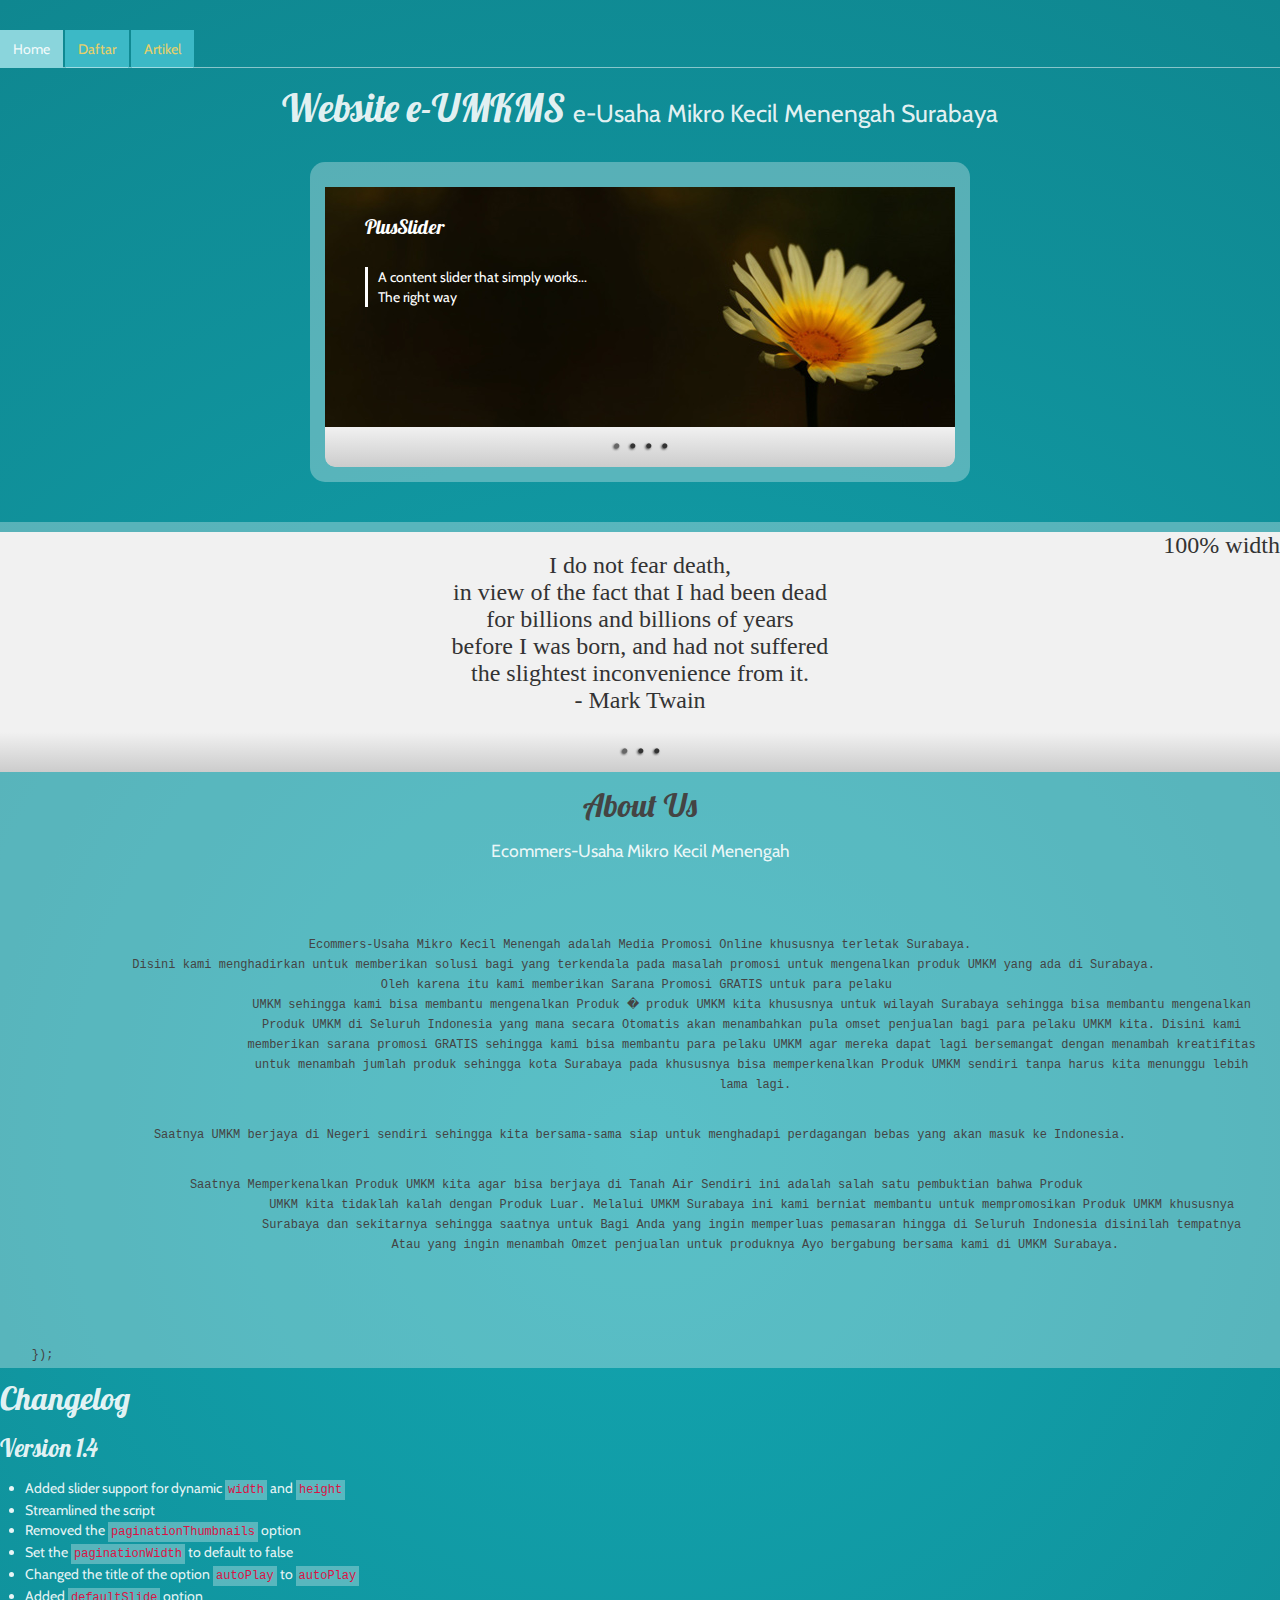
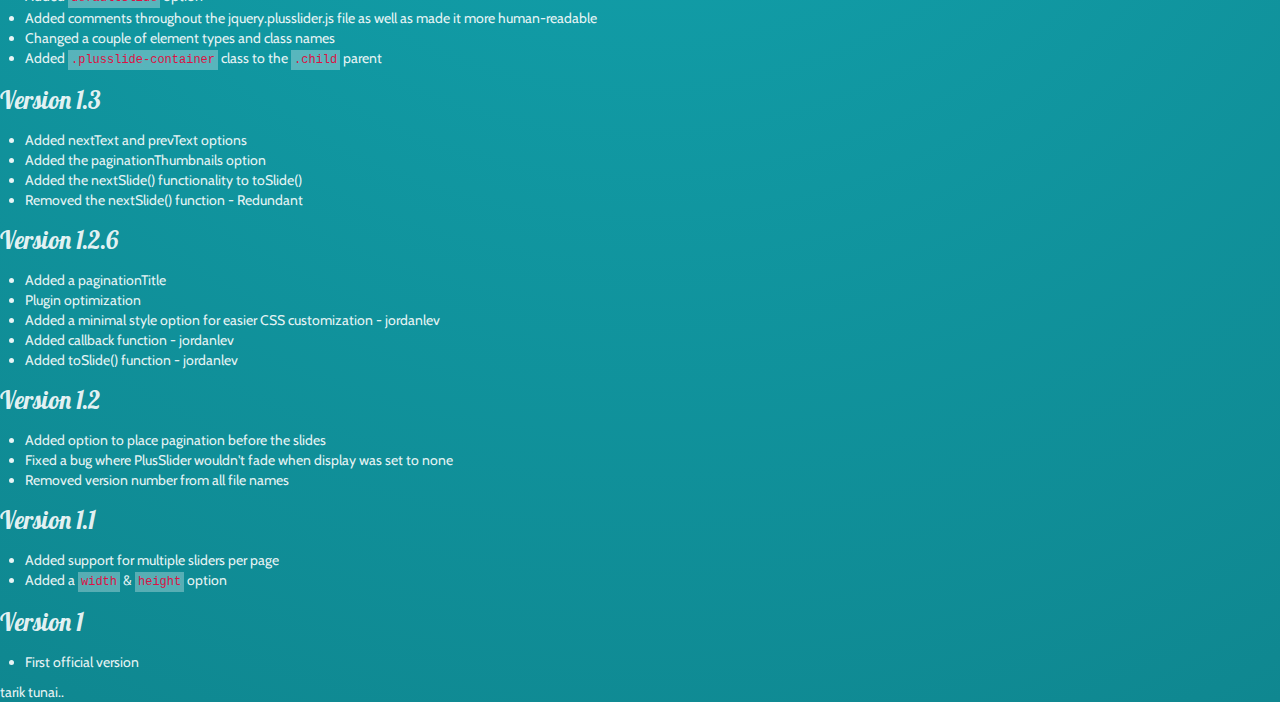
==== trunk/eumkms/index.html @ 77827a0a "UC001 User Membuka Halaman Utama dari e-Umkms dana akan menemukan beberapa menu" ====
<!DOCTYPE html>
<html>
<head>
	<meta charset="utf-8">
	<title>e-UMKMS | e-Usaha Mikro Kecil Menengah</title>
	<link rel="stylesheet" type="text/css" href="css/style.css" />
	<link rel="stylesheet" type="text/css" href="css/plusslider.css" />
	<link href="css/bootstrap.css" rel="stylesheet" type="text/css">
	<script type="text/javascript" src="http://ajax.googleapis.com/ajax/libs/jquery/1.7.0/jquery.min.js"></script>
	<script type='text/javascript' src='js/jquery.plusslider.js'></script>
	<script type='text/javascript' src='js/jquery.easing.1.3.js'>
	</script>
	<script type='text/javascript'>
	$(document).ready(function(){

		$('#slider').plusSlider({
			sliderEasing: 'easeInOutExpo', // Anything other than 'linear' and 'swing' requires the easing plugin
			autoPlay: true,
			paginationPosition: 'append',
			sliderType: 'slider' // Choose whether the carousel is a 'slider' or a 'fader'
		});

		$('#slider2').plusSlider({
			displayTime: 2000, // The amount of time the slide waits before automatically moving on to the next one. This requires 'autoPlay: true'
			sliderType: 'fader', // Choose whether the carousel is a 'slider' or a 'fader'
			width: 500, // Overide the default CSS width
			height: 250 // Overide the default CSS width
		});

		$('#slider3').plusSlider({
			sliderEasing: 'easeInOutExpo', // Anything other than 'linear' and 'swing' requires the easing plugin
			fullWidth: true,
			sliderType: 'slider' // Choose whether the carousel is a 'slider' or a 'fader'
		});

	});
	</script>
</head>
<body>
	<div id="page-wrap">
		<div id="content">
			    <div class="page-header">
				<ul class="nav nav-tabs">
				<li class="active">
				<a href="#">Home</a>
				</li>
				<li><a href="#">Daftar</a></li>
				<li><a href="#">Artikel</a></li>
				</ul>
				<h1>Website e-UMKMS  <small>e-Usaha Mikro Kecil Menengah Surabaya</small></h1>
				</div>
         		<div id="slider">
							
				<div data-title="PlusSlider" class="slide1">
					<div>
						<h2>PlusSlider</h2>
						<p>
							A content slider that simply works...<br />
							The right way
						</p>
					</div>
				</div>

				<a data-title="Tree" href="#"><img src="images/tree.jpg" alt="" height="250" width="351" /></a>
				
				<img data-title="Sunset" src="images/clouds.jpg" alt="" height="134" width="630" />
				
				<img data-title="Stop Sign" src="images/image4.jpg" alt="" height="250" width="630" />
				
			</div>
			<br /><br />
			<div id="slider3">
				<div data-title="Quote" class="quote">
					I do not fear death,<br />
					in view of the fact that I had been dead<br />
					for billions and billions of years<br />
					before I was born, and had not suffered<br />
					the slightest inconvenience from it.<br />
					- Mark Twain
				</div>
				<div data-title="Quote2" class="quote2">
					The difference between the right word<br />
					and the almost right word is the difference<br />
					between lightning and a lightning bug.<br />
					- Mark Twain
				</div>
				<div data-title="Quote3" class="quote3">
					Nature knows no indecencies;<br />
					man invents them.<br />
					- Mark Twain
				</div>
			</div>
				<pre><code><center><h2>About Us<small><br>Ecommers-Usaha Mikro Kecil Menengah</br></small></h2></center>

				<p align ="center">Ecommers-Usaha Mikro Kecil Menengah adalah Media Promosi Online khususnya terletak Surabaya.<br> Disini kami menghadirkan untuk memberikan solusi bagi yang terkendala pada masalah promosi untuk mengenalkan produk UMKM yang ada di Surabaya.</br>Oleh karena itu kami memberikan Sarana Promosi GRATIS untuk para pelaku 
				UMKM sehingga kami bisa membantu mengenalkan Produk � produk UMKM kita khususnya untuk wilayah Surabaya sehingga bisa membantu mengenalkan 
				Produk UMKM di Seluruh Indonesia yang mana secara Otomatis akan menambahkan pula omset penjualan bagi para pelaku UMKM kita. Disini kami 
				memberikan sarana promosi GRATIS sehingga kami bisa membantu para pelaku UMKM agar mereka dapat lagi bersemangat dengan menambah kreatifitas 
				untuk menambah jumlah produk sehingga kota Surabaya pada khususnya bisa memperkenalkan Produk UMKM sendiri tanpa harus kita menunggu lebih 
				lama lagi.</p> <p align ="center">Saatnya UMKM berjaya di Negeri sendiri sehingga kita bersama-sama siap untuk menghadapi perdagangan bebas yang akan masuk ke Indonesia.
				<p align ="center">Saatnya Memperkenalkan Produk UMKM kita agar bisa berjaya di Tanah Air Sendiri ini adalah salah satu pembuktian bahwa Produk 
				UMKM kita tidaklah kalah dengan Produk Luar. Melalui UMKM Surabaya ini kami berniat membantu untuk mempromosikan Produk UMKM khususnya 
				Surabaya dan sekitarnya sehingga saatnya untuk Bagi Anda yang ingin memperluas pemasaran hingga di Seluruh Indonesia disinilah tempatnya 
				Atau yang ingin menambah Omzet penjualan untuk produknya Ayo bergabung bersama kami di UMKM Surabaya.</center></p>
				<br>

    });</code></pre>				
				<h2>Changelog</h2>
				<h3>Version 1.4</h3>
				<ul>
					<li>Added slider support for dynamic <code>width</code> and <code>height</code></li>
					<li>Streamlined the script</li>
					<li>Removed the <code>paginationThumbnails</code> option</li>
					<li>Set the <code>paginationWidth</code> to default to false</li>
					<li>Changed the title of the option <code>autoPlay</code> to <code>autoPlay</code></li>
					<li>Added <code>defaultSlide</code> option</li>
					<li>Added comments throughout the jquery.plusslider.js file as well as made it more human-readable</li>
					<li>Changed a couple of element types and class names</li>
					<li>Added <code>.plusslide-container</code> class to the <code>.child</code> parent</li>
				</ul>
				<h3>Version 1.3</h3>
				<ul>
					<li>Added nextText and prevText options</li>
					<li>Added the paginationThumbnails option</li>
					<li>Added the nextSlide() functionality to toSlide()</li>
					<li>Removed the nextSlide() function - Redundant</li>
				</ul>
				<h3>Version 1.2.6</h3>
				<ul>
					<li>Added a paginationTitle</li>
					<li>Plugin optimization</li>
					<li>Added a minimal style option for easier CSS customization - jordanlev</li>
					<li>Added callback function - jordanlev</li>
					<li>Added toSlide() function - jordanlev</li>
				</ul>

				<h3>Version 1.2</h3>
				<ul>
					<li>Added option to place pagination before the slides</li>
					<li>Fixed a bug where PlusSlider wouldn't fade when display was set to none</li>
					<li>Removed version number from all file names</li>
				</ul>

				<h3>Version 1.1</h3>
				<ul>
					<li>Added support for multiple sliders per page</li>
					<li>Added a <code>width</code> &amp; <code>height</code> option</li>
				</ul>
				<h3>Version 1</h3>
				<ul>
					<li>First official version</li>
				</ul>
			</div>
		</div>
	</div>
</body>
</html>

tarik tunai..
---- trunk/eumkms/css/style.css ----
/* Custom Slider Styling */
* { margin: 0; padding: 0; }
img { display: block; }

.slide1 { background: url(../images/image1.jpg) no-repeat left top; height: 210px; padding: 20px 40px; width: 550px; }
.slide1 h2 { color: #fff; font-size: 20px; margin: 0 0 20px 0; text-align: left; }
.slide1 p { border-left: 3px solid #fff; color: #fff; padding: 0 0 0 10px; }
.quote, .quote2, .quote3 { height: 170px; padding: 20px 0; width: 580px; font: 24px Georgia, serif; text-align: center; width: 100%; position: relative; }
.quote { background: #f1f1f1; color: #333; }
.quote2 { background: #333; color: #f1f1f1; }
.quote3 { background: #666; color: #f1f1f1; }

.quote:after, .quote2:after, .quote3:after { content: '100% width'; position: absolute; right: 0; top: 0; }

.plusslider.slider3, .plusslider.slider3 .plusslider-pagination-wrapper { border: none; border-radius: 0; }

/* Page Styling */
body { background: #333; color: #fff; font: 14px Verdana, sans-serif; }
h1 { font: 52px/122px Arial, serif; text-align: center; }
#page-wrap { margin: 0 auto; max-width: 100%; }

#download { 
	border: 1px solid #485e5b; 
	padding: 5px 10px; 
	font: 20px/80px sans-serif; 
	text-align: center; 
	position: relative; 
	top: -7px;
	-webkit-border-radius: 5px; 
	   -moz-border-radius: 5px; 
	        border-radius: 5px; 
	-webkit-box-shadow: 0 0 10px #666;
	   -moz-box-shadow: 0 0 10px #666; 
	        box-shadow: 0 0 10px #666; 
	background-color: #506663; 
	background-image: -webkit-gradient(linear, 0% 0%, 0% 100%, from(#627c78), to(#506663)); 
	background-image:    -moz-linear-gradient(100% 100% 90deg, #506663, #627c78); 
	background-image:     -ms-gradient(linear, 0% 0%, 0% 100%, from(#627c78), to(#506663)); 
	background-image:      -o-gradient(linear, 0% 0%, 0% 100%, from(#627c78), to(#506663)); 
	background-image:         gradient(linear, 0% 0%, 0% 100%, from(#627c78), to(#506663)); 
}

#download:hover { background: #435553; border: 1px solid #435553; text-decoration: none; }
#features h2 { margin: 20px 0 10px 0; font: 36px Georgia, serif; text-align: left; }
#features h3 { margin:20px 0 10px 0; font: bold 18px Verdana, sans-serif; }
#features p { padding: 3px 0; }
#features li { padding: 6px 0; }
#features li:before { content: "}"; margin-right: 5px; }
#features pre { background: #f1f1f1; color: #333; overflow: auto; padding: 16px 5px 5px; line-height: 22px; font-size: 14px; }
#features span.amp { font: 18px Georgia, serif; }
em { font-style: italic; }
strong { font-weight: bold; }
---- trunk/eumkms/css/plusslider.css ----
/**
	plusslider Version 1.4.6
	By Jamy Golden
	http://css-plus.com
**/

/* plusslider Styling */
.plusslider-container { position: relative; left: 0; }

.plusslider {
	-webkit-background-clip: padding;
	   -moz-background-clip: padding;
			background-clip: padding-box;
	-webkit-border-radius: 15px;
	   -moz-border-radius: 15px;
			border-radius: 15px;
	background-color: rgba(255, 255, 255, 0.3);
	border: 15px solid rgba(255, 255, 255, 0.3);
	height: 250px;
	margin: 0 auto;
	padding-bottom: 40px;
	overflow: hidden;
	position: relative;
}

.plusslider .child { float: left; }

/* Controls */
.plusslider-pagination-wrapper {
	background-color: #f1f1f1; /* fallback color */
	background-image: url(../images/svg-gradient.svg); /* Gradient support for IE9 and Opera */
	background-image: -webkit-gradient(linear, 0% 0%, 0% 100%, from(#f1f1f1), to(#ccc));
	background-image:    -moz-linear-gradient(100% 100% 90deg, #ccc, #f1f1f1);
	background-image:     -ms-linear-gradient(100% 100% 90deg, #ccc, #f1f1f1);
	background-image:      -o-linear-gradient(100% 100% 90deg, #ccc, #f1f1f1);
	background-image:         linear-gradient(100% 100% 90deg, #ccc, #f1f1f1);
	-webkit-border-bottom-left-radius: 10px;
	-webkit-border-bottom-right-radius: 10px;
	   -moz-border-radius-bottomleft: 10px;
	   -moz-border-radius-bottomright: 10px;
			border-bottom-left-radius: 10px;
			border-bottom-right-radius: 10px;
	-webkit-background-clip: padding;
	   -moz-background-clip: padding;
			background-clip: padding-box;
	height: 40px;
	width: 100%;
	position: absolute;
	left: 0;
	bottom: 0;
	z-index: 500;
}

.plusslider-pagination {
	display: table;
	margin: 0 auto;
	padding: 15px 0;
}

.plusslider-pagination li {
	background: url(../images/plus-sprite.png) no-repeat left top;
	cursor: pointer;
	display: block;
	float: left;
	font-size: 0;
	height: 10px;
	margin: 0 3px;
	text-indent: -9999px; /*IE6 fix */
	width: 10px;
	position: relative;
}

.plusslider-pagination .current, .plusslider-pagination li:hover {
	background-position: -10px 0;
}

.plusslider-arrows li {
	background: url(../images/plus-sprite.png) no-repeat left top;
	cursor: pointer;
	display: block;
	height: 32px;
	margin-top: -16px;
	opacity: 0;
	width: 32px;
	position: absolute;
	top: 50%;
	z-index: 200;
	text-indent: -9999px;

	/* Fade in/out .arrows on hover */
	-webkit-transition-property: opacity;
	-webkit-transition-duration: 0.2s;
	-webkit-transition-timing-function: ease-in;
	   -moz-transition-property: opacity;
	   -moz-transition-duration: 0.2s;
	   -moz-transition-timing-function: ease-in;
		-ms-transition-property: opacity;
		-ms-transition-duration: 0.2s;
		-ms-transition-timing-function: ease-in;
		 -o-transition-property: opacity;
		 -o-transition-duration: 0.2s;
		 -o-transition-timing-function: ease-in;
			transition-property: opacity;
			transition-duration: 0.2s;
			transition-timing-function: ease-in;
}

.plusslider:hover .plusslider-arrows li {opacity: 1; }
.plusslider-arrows .prev {background-position: 0 -10px; left: 10px; }
.plusslider-arrows .prev:hover {background-position: 0 -42px; left: 10px; }
.plusslider-arrows .next {background-position: -33px -10px; right: 10px; }
.plusslider-arrows .next:hover {background-position: -33px -42px; }

/* PlusFader Specific */
.plustype-fader .child { display: none; position: absolute; left: 0; top: 0; }
.plustype-fader .current { z-index: 2; }
.plustype-fader .plusslider-pagination { position: relative; z-index: 200; }

/* no-javascript fallback */
	.plusslider-container > * { display: none; }
	.plusslider-container > *:first-child { display: block; }
/* End no-javascript fallback */
.plusslider-container .child { display: block; } /* Counter no-js fallback for cloned elements. Necessary for infiniteSlide. Without this the DOM doesn't know the position of the element */
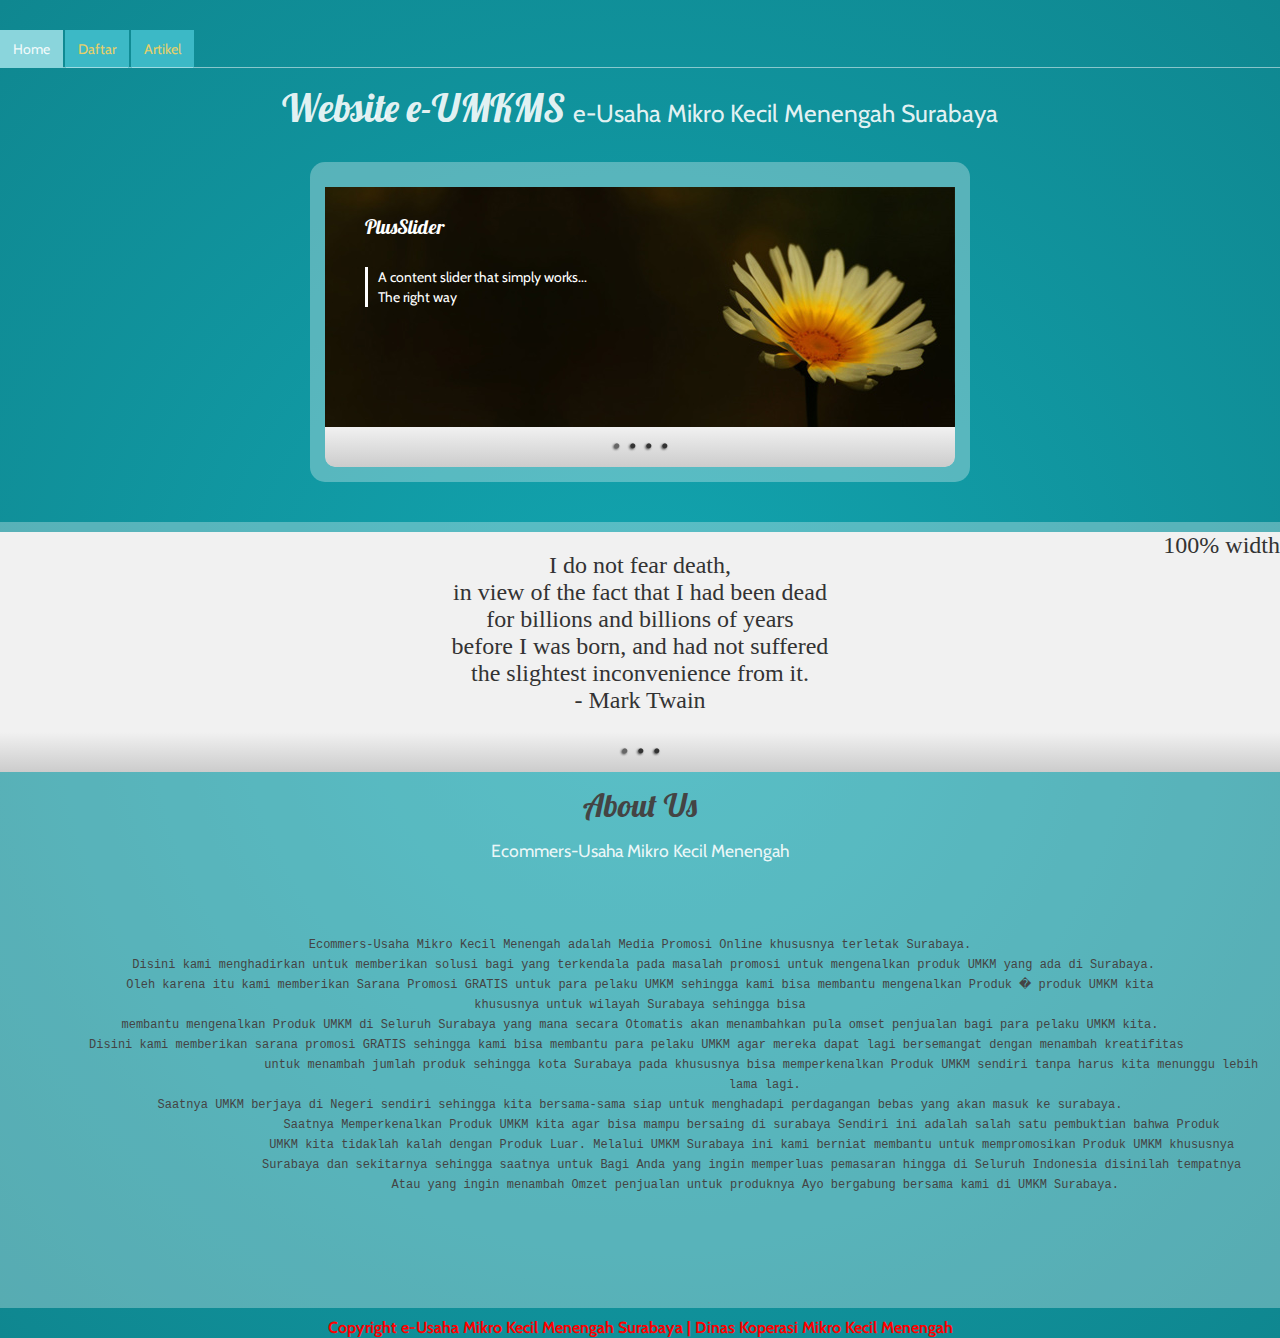
==== commit 856f379e: "" ====
--- a/trunk/eumkms/index.html
+++ b/trunk/eumkms/index.html
@@ -92,68 +92,17 @@
 			</div>
 				<pre><code><center><h2>About Us<small><br>Ecommers-Usaha Mikro Kecil Menengah</br></small></h2></center>
 
-				<p align ="center">Ecommers-Usaha Mikro Kecil Menengah adalah Media Promosi Online khususnya terletak Surabaya.<br> Disini kami menghadirkan untuk memberikan solusi bagi yang terkendala pada masalah promosi untuk mengenalkan produk UMKM yang ada di Surabaya.</br>Oleh karena itu kami memberikan Sarana Promosi GRATIS untuk para pelaku 
-				UMKM sehingga kami bisa membantu mengenalkan Produk � produk UMKM kita khususnya untuk wilayah Surabaya sehingga bisa membantu mengenalkan 
-				Produk UMKM di Seluruh Indonesia yang mana secara Otomatis akan menambahkan pula omset penjualan bagi para pelaku UMKM kita. Disini kami 
-				memberikan sarana promosi GRATIS sehingga kami bisa membantu para pelaku UMKM agar mereka dapat lagi bersemangat dengan menambah kreatifitas 
+				<center>Ecommers-Usaha Mikro Kecil Menengah adalah Media Promosi Online khususnya terletak Surabaya.<br> Disini kami menghadirkan untuk memberikan solusi bagi yang terkendala pada masalah promosi untuk mengenalkan produk UMKM yang ada di Surabaya.</br>Oleh karena itu kami memberikan Sarana Promosi GRATIS untuk para pelaku UMKM sehingga kami bisa membantu mengenalkan Produk � produk UMKM kita<br>khususnya untuk wilayah Surabaya sehingga bisa<br> membantu mengenalkan Produk UMKM di Seluruh Surabaya yang mana secara Otomatis akan menambahkan pula omset penjualan bagi para pelaku UMKM kita. <br>Disini kami memberikan sarana promosi GRATIS sehingga kami bisa membantu para pelaku UMKM agar mereka dapat lagi bersemangat dengan menambah kreatifitas 
 				untuk menambah jumlah produk sehingga kota Surabaya pada khususnya bisa memperkenalkan Produk UMKM sendiri tanpa harus kita menunggu lebih 
-				lama lagi.</p> <p align ="center">Saatnya UMKM berjaya di Negeri sendiri sehingga kita bersama-sama siap untuk menghadapi perdagangan bebas yang akan masuk ke Indonesia.
-				<p align ="center">Saatnya Memperkenalkan Produk UMKM kita agar bisa berjaya di Tanah Air Sendiri ini adalah salah satu pembuktian bahwa Produk 
+				lama lagi.<center>Saatnya UMKM berjaya di Negeri sendiri sehingga kita bersama-sama siap untuk menghadapi perdagangan bebas yang akan masuk ke surabaya.
+				Saatnya Memperkenalkan Produk UMKM kita agar bisa mampu bersaing di surabaya Sendiri ini adalah salah satu pembuktian bahwa Produk 
 				UMKM kita tidaklah kalah dengan Produk Luar. Melalui UMKM Surabaya ini kami berniat membantu untuk mempromosikan Produk UMKM khususnya 
 				Surabaya dan sekitarnya sehingga saatnya untuk Bagi Anda yang ingin memperluas pemasaran hingga di Seluruh Indonesia disinilah tempatnya 
 				Atau yang ingin menambah Omzet penjualan untuk produknya Ayo bergabung bersama kami di UMKM Surabaya.</center></p>
 				<br>
 
-    });</code></pre>				
-				<h2>Changelog</h2>
-				<h3>Version 1.4</h3>
-				<ul>
-					<li>Added slider support for dynamic <code>width</code> and <code>height</code></li>
-					<li>Streamlined the script</li>
-					<li>Removed the <code>paginationThumbnails</code> option</li>
-					<li>Set the <code>paginationWidth</code> to default to false</li>
-					<li>Changed the title of the option <code>autoPlay</code> to <code>autoPlay</code></li>
-					<li>Added <code>defaultSlide</code> option</li>
-					<li>Added comments throughout the jquery.plusslider.js file as well as made it more human-readable</li>
-					<li>Changed a couple of element types and class names</li>
-					<li>Added <code>.plusslide-container</code> class to the <code>.child</code> parent</li>
+    </code></pre>				
 				</ul>
-				<h3>Version 1.3</h3>
-				<ul>
-					<li>Added nextText and prevText options</li>
-					<li>Added the paginationThumbnails option</li>
-					<li>Added the nextSlide() functionality to toSlide()</li>
-					<li>Removed the nextSlide() function - Redundant</li>
-				</ul>
-				<h3>Version 1.2.6</h3>
-				<ul>
-					<li>Added a paginationTitle</li>
-					<li>Plugin optimization</li>
-					<li>Added a minimal style option for easier CSS customization - jordanlev</li>
-					<li>Added callback function - jordanlev</li>
-					<li>Added toSlide() function - jordanlev</li>
-				</ul>
-
-				<h3>Version 1.2</h3>
-				<ul>
-					<li>Added option to place pagination before the slides</li>
-					<li>Fixed a bug where PlusSlider wouldn't fade when display was set to none</li>
-					<li>Removed version number from all file names</li>
-				</ul>
-
-				<h3>Version 1.1</h3>
-				<ul>
-					<li>Added support for multiple sliders per page</li>
-					<li>Added a <code>width</code> &amp; <code>height</code> option</li>
-				</ul>
-				<h3>Version 1</h3>
-				<ul>
-					<li>First official version</li>
-				</ul>
-			</div>
-		</div>
-	</div>
+				<center><font color ="red" size="3"><b> Copyright e-Usaha Mikro Kecil Menengah Surabaya | Dinas Koperasi Mikro Kecil Menengah <b>
 </body>
-</html>
-
-tarik tunai.. 
+</html>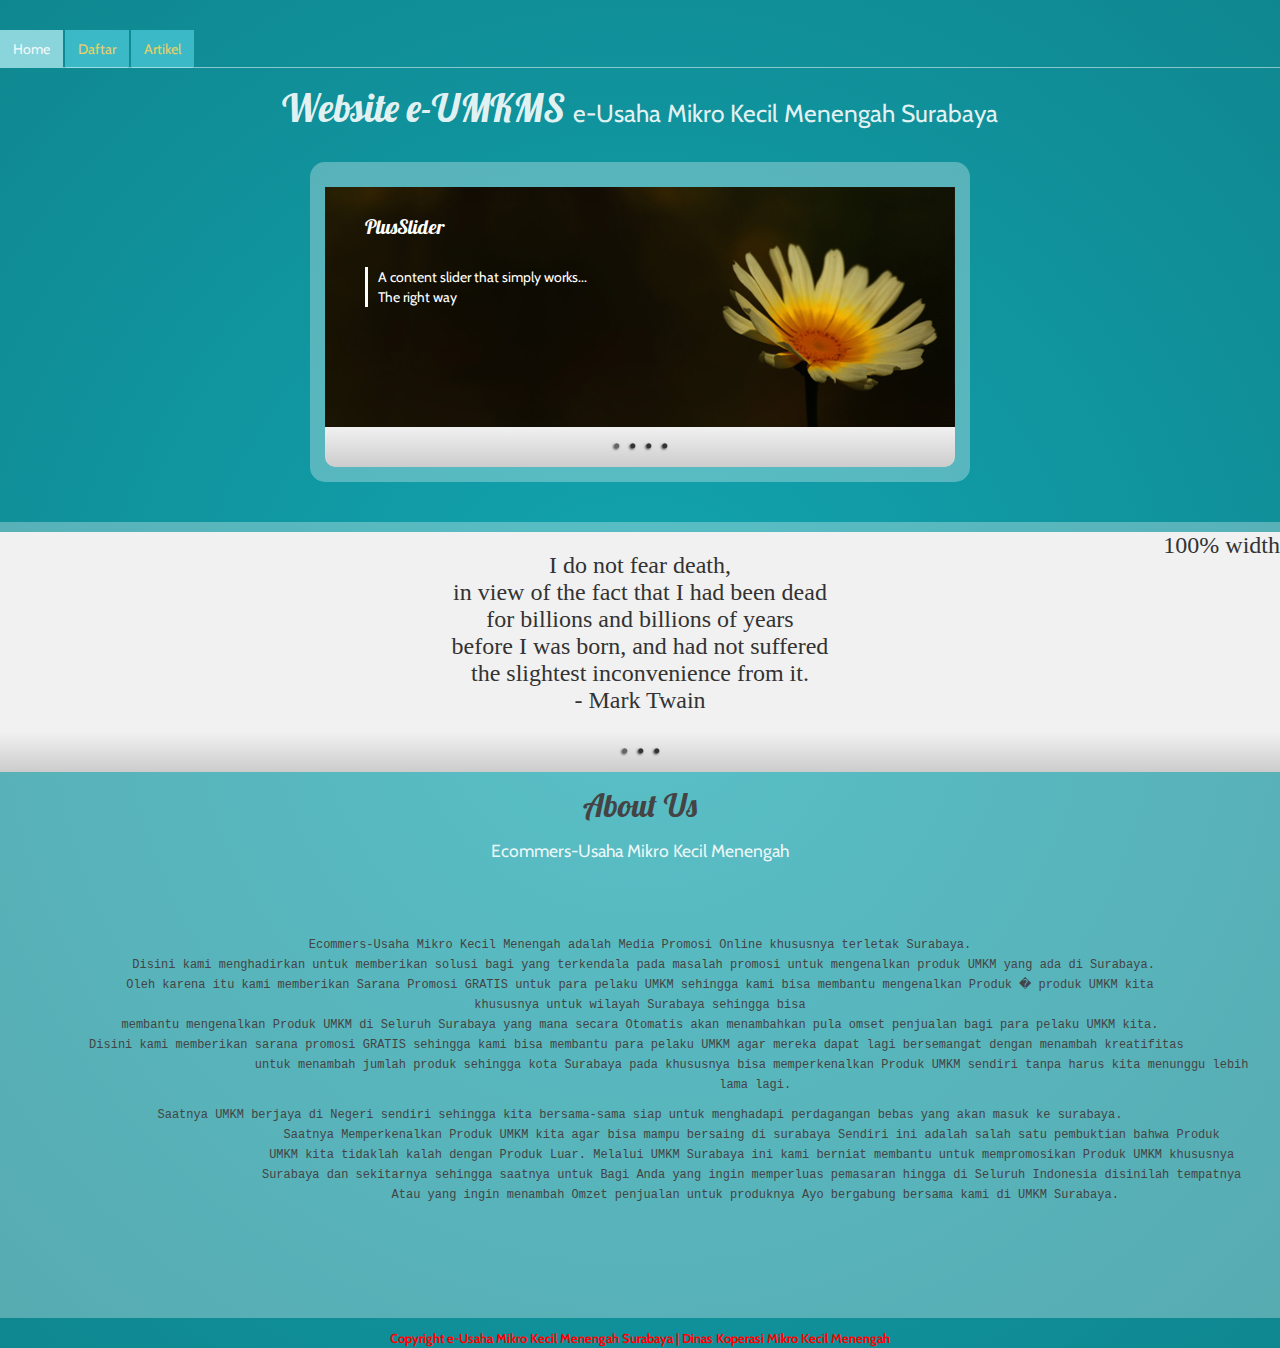
==== commit e1300d10: "" ====
--- a/trunk/eumkms/index.html
+++ b/trunk/eumkms/index.html
@@ -92,7 +92,7 @@
 			</div>
 				<pre><code><center><h2>About Us<small><br>Ecommers-Usaha Mikro Kecil Menengah</br></small></h2></center>
 
-				<center>Ecommers-Usaha Mikro Kecil Menengah adalah Media Promosi Online khususnya terletak Surabaya.<br> Disini kami menghadirkan untuk memberikan solusi bagi yang terkendala pada masalah promosi untuk mengenalkan produk UMKM yang ada di Surabaya.</br>Oleh karena itu kami memberikan Sarana Promosi GRATIS untuk para pelaku UMKM sehingga kami bisa membantu mengenalkan Produk � produk UMKM kita<br>khususnya untuk wilayah Surabaya sehingga bisa<br> membantu mengenalkan Produk UMKM di Seluruh Surabaya yang mana secara Otomatis akan menambahkan pula omset penjualan bagi para pelaku UMKM kita. <br>Disini kami memberikan sarana promosi GRATIS sehingga kami bisa membantu para pelaku UMKM agar mereka dapat lagi bersemangat dengan menambah kreatifitas 
+				<center><p>Ecommers-Usaha Mikro Kecil Menengah adalah Media Promosi Online khususnya terletak Surabaya.<br> Disini kami menghadirkan untuk memberikan solusi bagi yang terkendala pada masalah promosi untuk mengenalkan produk UMKM yang ada di Surabaya.</br>Oleh karena itu kami memberikan Sarana Promosi GRATIS untuk para pelaku UMKM sehingga kami bisa membantu mengenalkan Produk � produk UMKM kita<br>khususnya untuk wilayah Surabaya sehingga bisa<br> membantu mengenalkan Produk UMKM di Seluruh Surabaya yang mana secara Otomatis akan menambahkan pula omset penjualan bagi para pelaku UMKM kita. <br>Disini kami memberikan sarana promosi GRATIS sehingga kami bisa membantu para pelaku UMKM agar mereka dapat lagi bersemangat dengan menambah kreatifitas 
 				untuk menambah jumlah produk sehingga kota Surabaya pada khususnya bisa memperkenalkan Produk UMKM sendiri tanpa harus kita menunggu lebih 
 				lama lagi.<center>Saatnya UMKM berjaya di Negeri sendiri sehingga kita bersama-sama siap untuk menghadapi perdagangan bebas yang akan masuk ke surabaya.
 				Saatnya Memperkenalkan Produk UMKM kita agar bisa mampu bersaing di surabaya Sendiri ini adalah salah satu pembuktian bahwa Produk 
@@ -103,6 +103,6 @@
 
     </code></pre>				
 				</ul>
-				<center><font color ="red" size="3"><b> Copyright e-Usaha Mikro Kecil Menengah Surabaya | Dinas Koperasi Mikro Kecil Menengah <b>
+				<center><font color ="red" size="2"><b> Copyright e-Usaha Mikro Kecil Menengah Surabaya | Dinas Koperasi Mikro Kecil Menengah <b>
 </body>
 </html>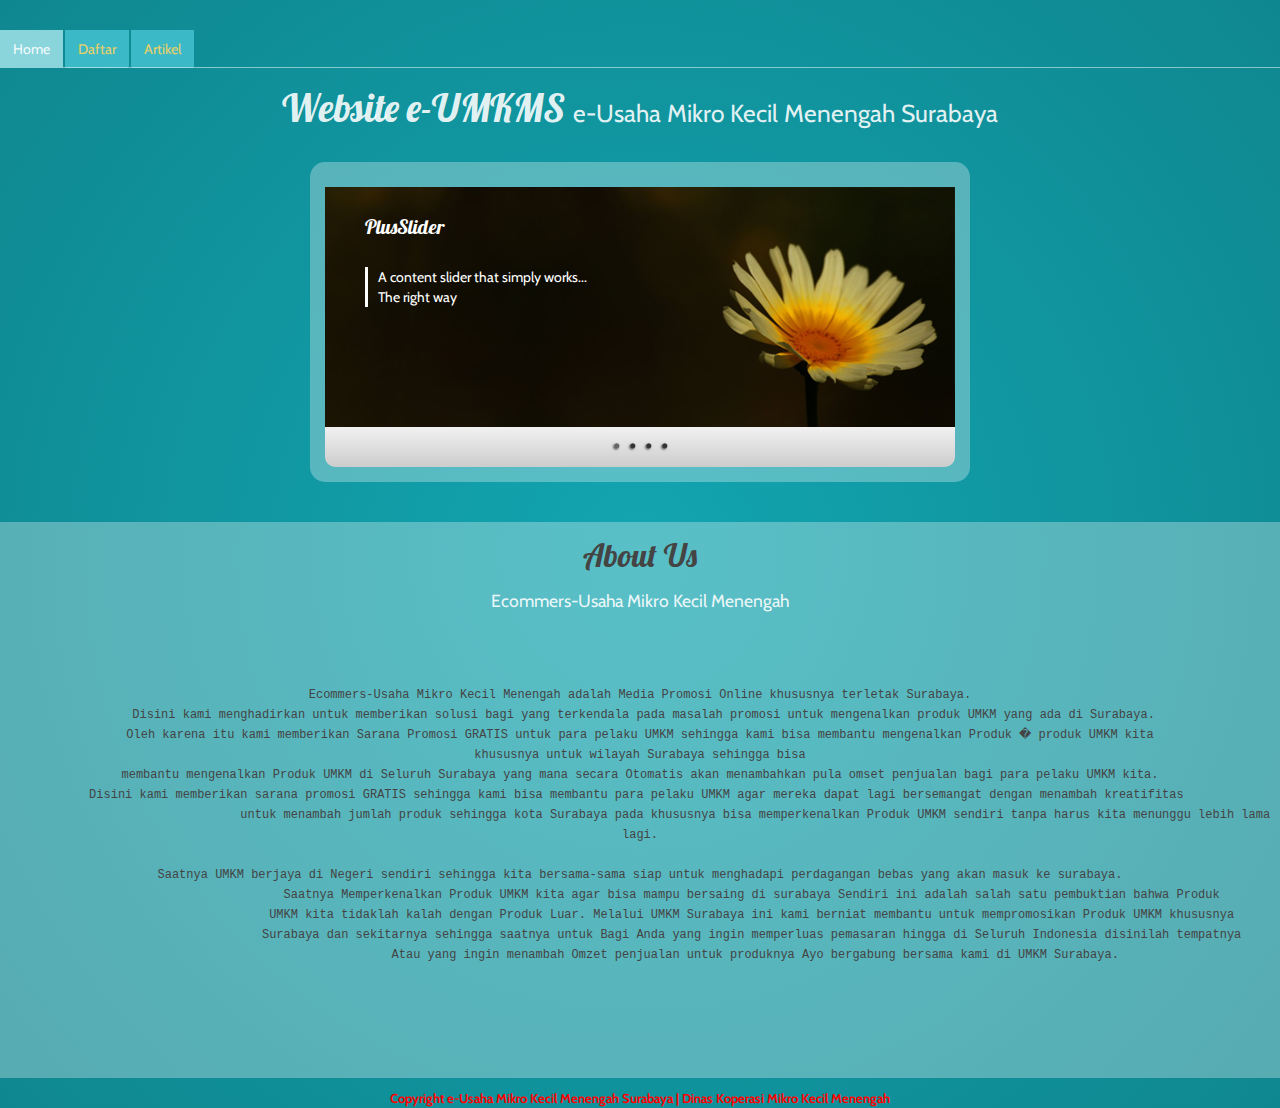
==== commit 2d620a83: "" ====
--- a/trunk/eumkms/index.html
+++ b/trunk/eumkms/index.html
@@ -49,7 +49,7 @@
 				</ul>
 				<h1>Website e-UMKMS  <small>e-Usaha Mikro Kecil Menengah Surabaya</small></h1>
 				</div>
-         		<div id="slider">
+				<div id="slider">
 							
 				<div data-title="PlusSlider" class="slide1">
 					<div>
@@ -69,7 +69,7 @@
 				
 			</div>
 			<br /><br />
-			<div id="slider3">
+			<!-- <div id="slider3">
 				<div data-title="Quote" class="quote">
 					I do not fear death,<br />
 					in view of the fact that I had been dead<br />
@@ -89,19 +89,19 @@
 					man invents them.<br />
 					- Mark Twain
 				</div>
-			</div>
+			</div> !-->
 				<pre><code><center><h2>About Us<small><br>Ecommers-Usaha Mikro Kecil Menengah</br></small></h2></center>
 
 				<center><p>Ecommers-Usaha Mikro Kecil Menengah adalah Media Promosi Online khususnya terletak Surabaya.<br> Disini kami menghadirkan untuk memberikan solusi bagi yang terkendala pada masalah promosi untuk mengenalkan produk UMKM yang ada di Surabaya.</br>Oleh karena itu kami memberikan Sarana Promosi GRATIS untuk para pelaku UMKM sehingga kami bisa membantu mengenalkan Produk � produk UMKM kita<br>khususnya untuk wilayah Surabaya sehingga bisa<br> membantu mengenalkan Produk UMKM di Seluruh Surabaya yang mana secara Otomatis akan menambahkan pula omset penjualan bagi para pelaku UMKM kita. <br>Disini kami memberikan sarana promosi GRATIS sehingga kami bisa membantu para pelaku UMKM agar mereka dapat lagi bersemangat dengan menambah kreatifitas 
-				untuk menambah jumlah produk sehingga kota Surabaya pada khususnya bisa memperkenalkan Produk UMKM sendiri tanpa harus kita menunggu lebih 
-				lama lagi.<center>Saatnya UMKM berjaya di Negeri sendiri sehingga kita bersama-sama siap untuk menghadapi perdagangan bebas yang akan masuk ke surabaya.
+				untuk menambah jumlah produk sehingga kota Surabaya pada khususnya bisa memperkenalkan Produk UMKM sendiri tanpa harus kita menunggu lebih lama lagi.
+				<br>Saatnya UMKM berjaya di Negeri sendiri sehingga kita bersama-sama siap untuk menghadapi perdagangan bebas yang akan masuk ke surabaya.
 				Saatnya Memperkenalkan Produk UMKM kita agar bisa mampu bersaing di surabaya Sendiri ini adalah salah satu pembuktian bahwa Produk 
 				UMKM kita tidaklah kalah dengan Produk Luar. Melalui UMKM Surabaya ini kami berniat membantu untuk mempromosikan Produk UMKM khususnya 
 				Surabaya dan sekitarnya sehingga saatnya untuk Bagi Anda yang ingin memperluas pemasaran hingga di Seluruh Indonesia disinilah tempatnya 
 				Atau yang ingin menambah Omzet penjualan untuk produknya Ayo bergabung bersama kami di UMKM Surabaya.</center></p>
 				<br>
 
-    </code></pre>				
+				</code></pre>				
 				</ul>
 				<center><font color ="red" size="2"><b> Copyright e-Usaha Mikro Kecil Menengah Surabaya | Dinas Koperasi Mikro Kecil Menengah <b>
 </body>
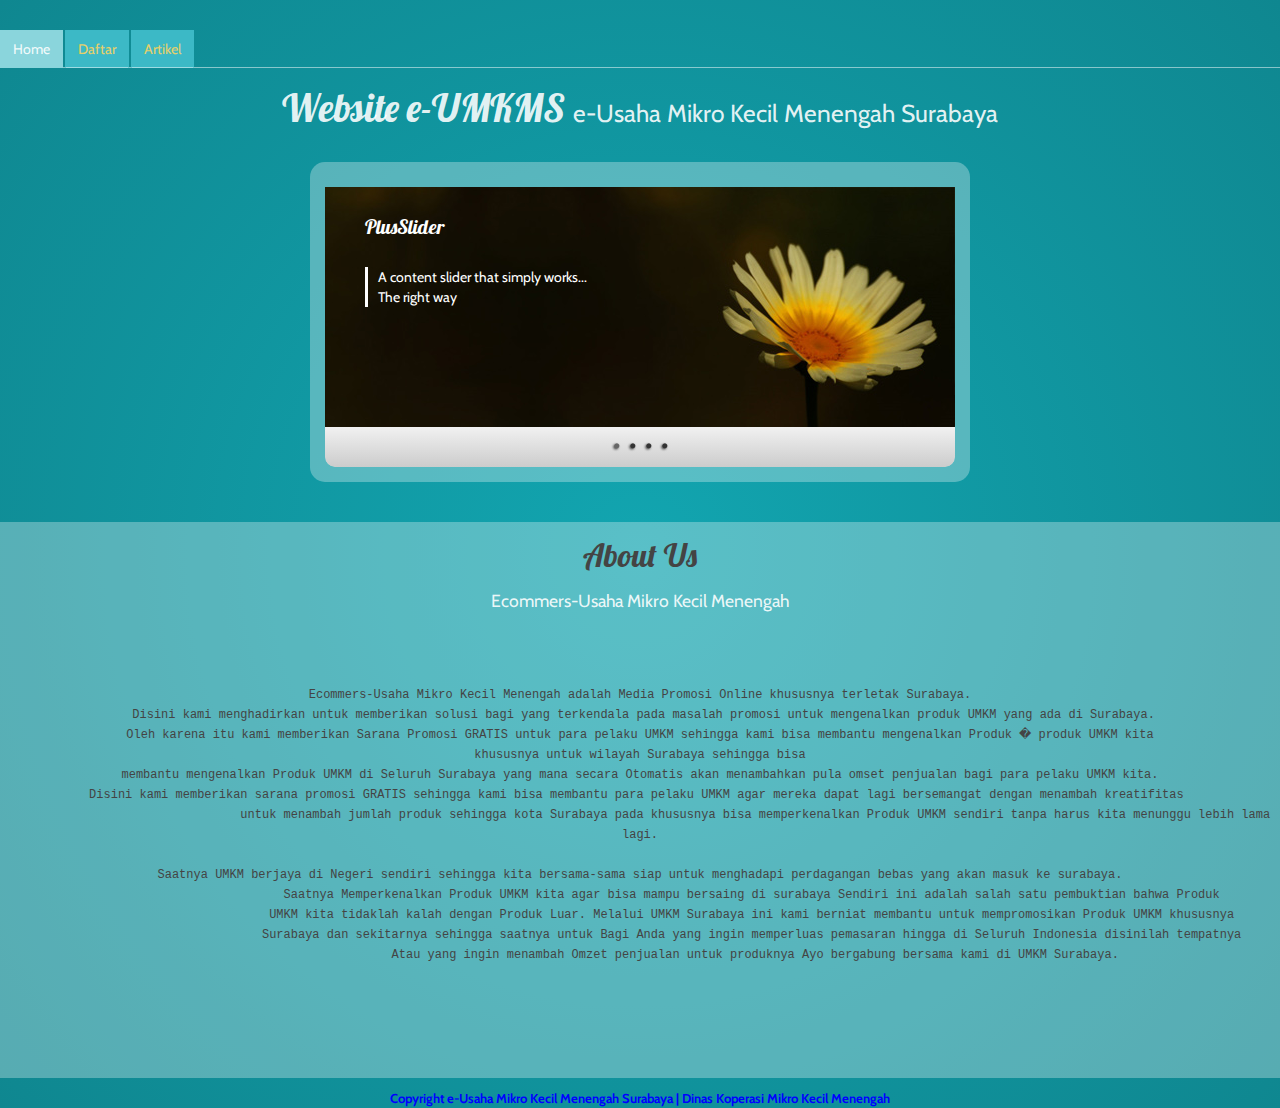
==== commit a729f554: "" ====
--- a/trunk/eumkms/index.html
+++ b/trunk/eumkms/index.html
@@ -103,6 +103,6 @@
 
 				</code></pre>				
 				</ul>
-				<center><font color ="red" size="2"><b> Copyright e-Usaha Mikro Kecil Menengah Surabaya | Dinas Koperasi Mikro Kecil Menengah <b>
+				<center><font color ="blue" size="2"><b> Copyright e-Usaha Mikro Kecil Menengah Surabaya | Dinas Koperasi Mikro Kecil Menengah <b>
 </body>
 </html>